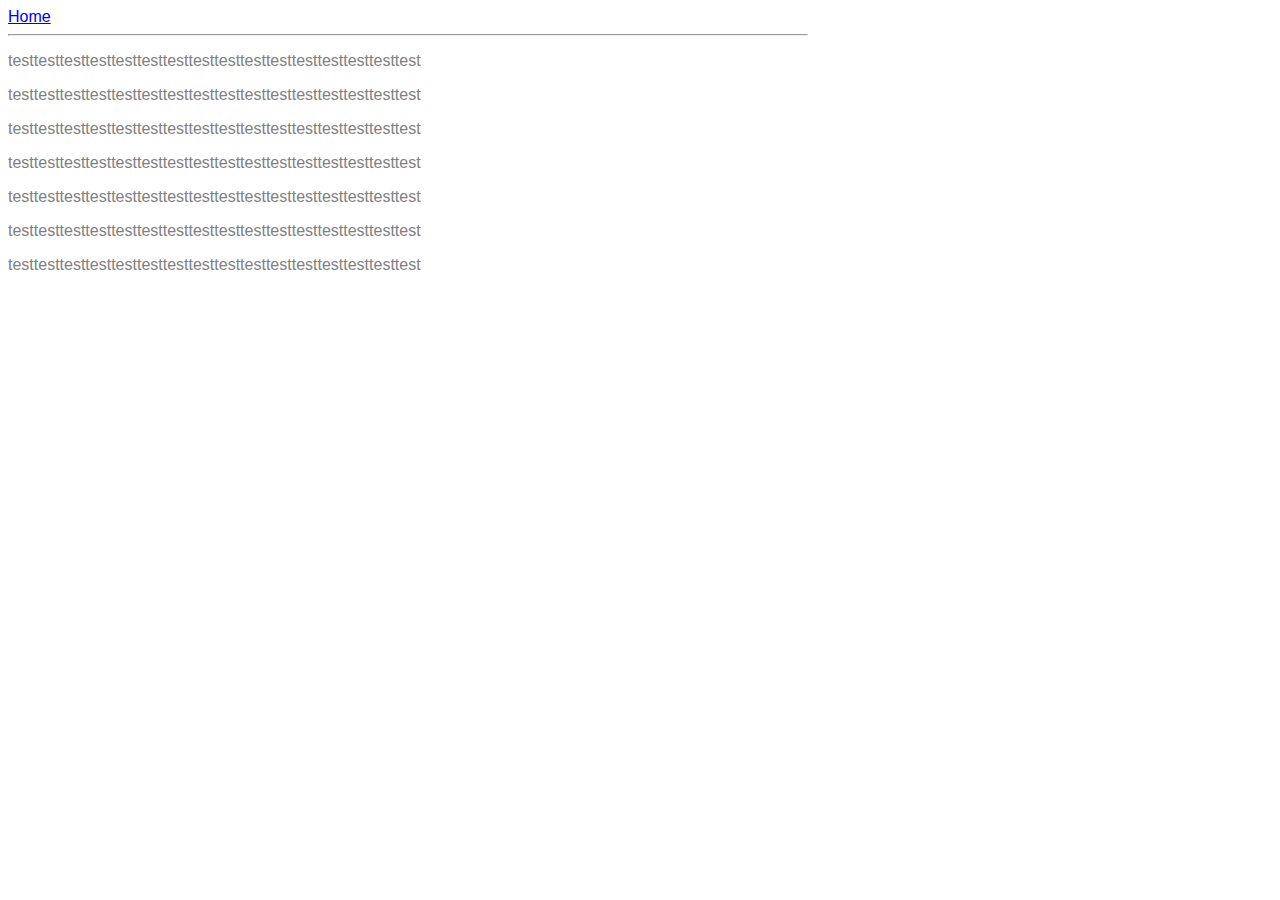
==== ui/article1.html @ c54117a1 "[imad-console] Updates ui/article1.html" ====
<html>
    <head>
        <title>Article1</title>
        <meta name="viewport" content="width=device-width, initial-scale=1" />
        <style>
            .container
            {
                max-width:800px;
                margin:@auto;
                color:grey;
                font-family:sans-serif;
            }
        </style>
    </head>
<body>
    <div class="container">
    <div>
        <a href="/">Home</a>
    </div>
    <hr/>
    <p>testtesttesttesttesttesttesttesttesttesttesttesttesttesttesttest</p>
     <p>testtesttesttesttesttesttesttesttesttesttesttesttesttesttesttest</p>
      <p>testtesttesttesttesttesttesttesttesttesttesttesttesttesttesttest</p>
       <p>testtesttesttesttesttesttesttesttesttesttesttesttesttesttesttest</p>
        <p>testtesttesttesttesttesttesttesttesttesttesttesttesttesttesttest</p>
         <p>testtesttesttesttesttesttesttesttesttesttesttesttesttesttesttest</p>
          <p>testtesttesttesttesttesttesttesttesttesttesttesttesttesttesttest</p>
          </div>
</body>
</html>
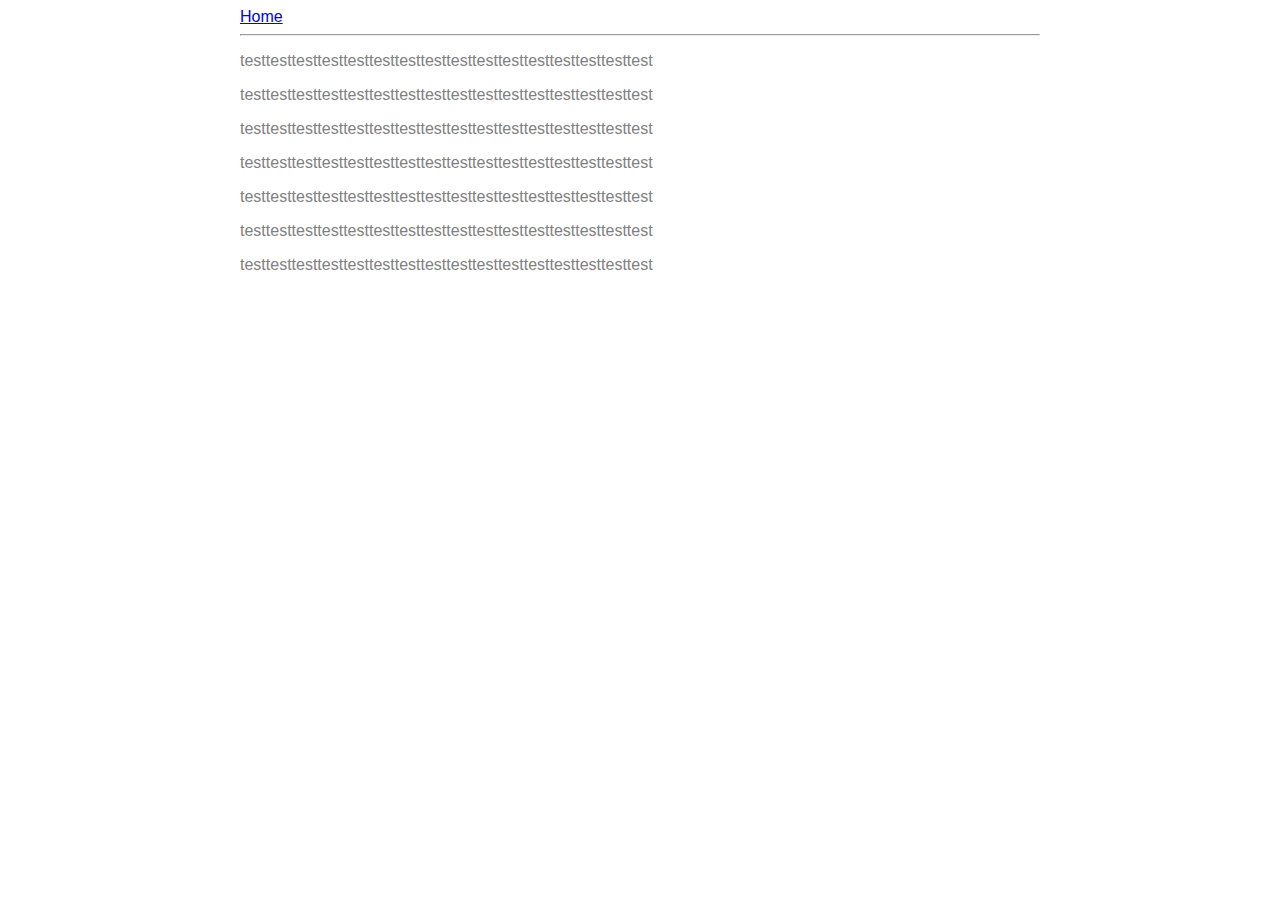
==== commit b0e305f7: "[imad-console] Updates ui/article1.html" ====
--- a/ui/article1.html
+++ b/ui/article1.html
@@ -6,7 +6,7 @@
             .container
             {
                 max-width:800px;
-                margin:@auto;
+                margin:0 auto;
                 color:grey;
                 font-family:sans-serif;
             }
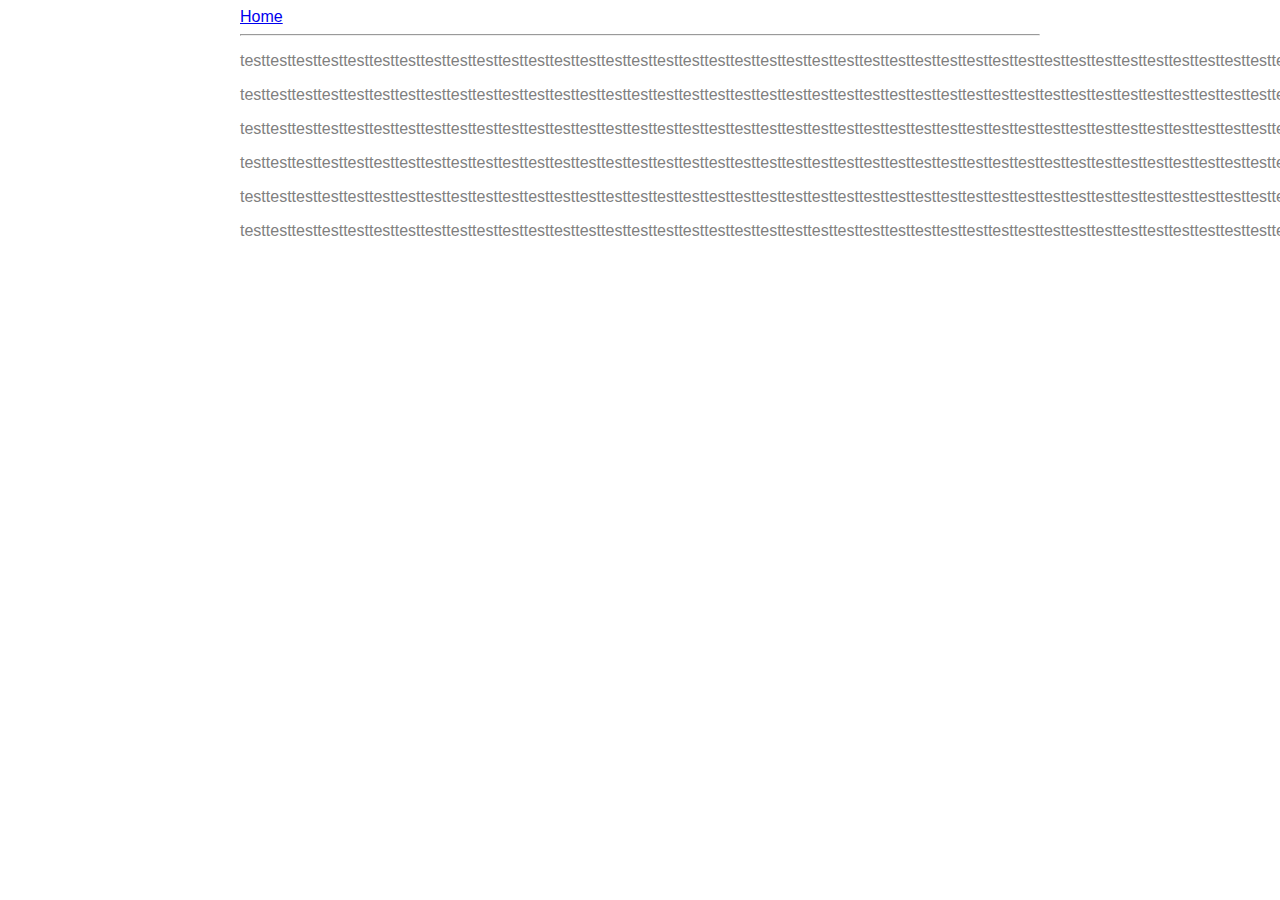
==== commit 4e829084: "[imad-console] Updates ui/article1.html" ====
--- a/ui/article1.html
+++ b/ui/article1.html
@@ -18,13 +18,8 @@
         <a href="/">Home</a>
     </div>
     <hr/>
-    <p>testtesttesttesttesttesttesttesttesttesttesttesttesttesttesttest</p>
-     <p>testtesttesttesttesttesttesttesttesttesttesttesttesttesttesttest</p>
-      <p>testtesttesttesttesttesttesttesttesttesttesttesttesttesttesttest</p>
-       <p>testtesttesttesttesttesttesttesttesttesttesttesttesttesttesttest</p>
-        <p>testtesttesttesttesttesttesttesttesttesttesttesttesttesttesttest</p>
-         <p>testtesttesttesttesttesttesttesttesttesttesttesttesttesttesttest</p>
-          <p>testtesttesttesttesttesttesttesttesttesttesttesttesttesttesttest</p>
+    <p>[base64]</p>
+     <p>[base64]</p><p>[base64]</p><p>[base64]</p><p>[base64]</p><p>[base64]</p>
           </div>
 </body>
 </html>
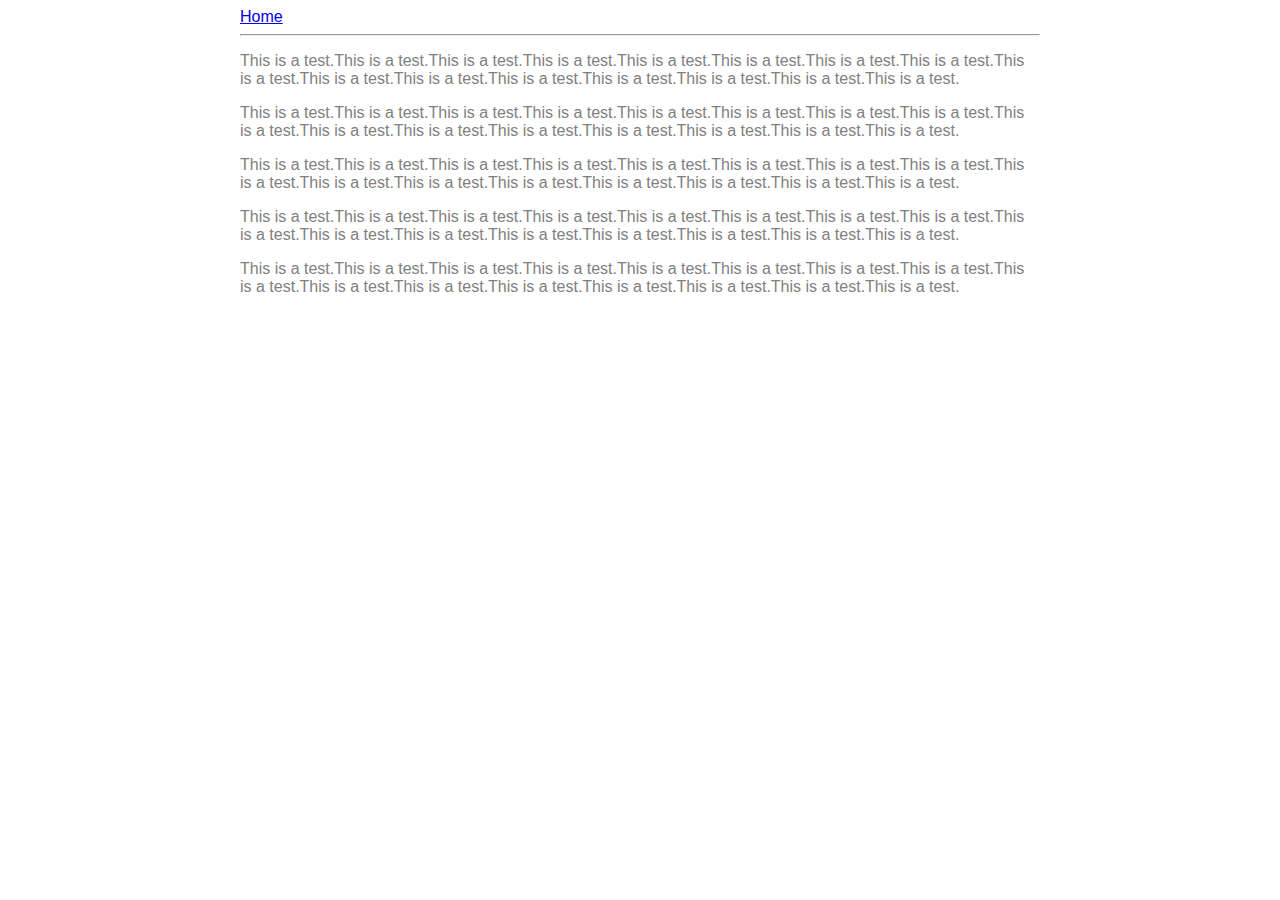
==== commit df9f9c76: "[imad-console] Updates ui/article1.html" ====
--- a/ui/article1.html
+++ b/ui/article1.html
@@ -5,6 +5,7 @@
         <style>
             .container
             {
+                width:800px;
                 max-width:800px;
                 margin:0 auto;
                 color:grey;
@@ -18,8 +19,11 @@
         <a href="/">Home</a>
     </div>
     <hr/>
-    <p>[base64]</p>
-     <p>[base64]</p><p>[base64]</p><p>[base64]</p><p>[base64]</p><p>[base64]</p>
-          </div>
+    <p>This is a test.This is a test.This is a test.This is a test.This is a test.This is a test.This is a test.This is a test.This is a test.This is a test.This is a test.This is a test.This is a test.This is a test.This is a test.This is a test.</p>
+    <p>This is a test.This is a test.This is a test.This is a test.This is a test.This is a test.This is a test.This is a test.This is a test.This is a test.This is a test.This is a test.This is a test.This is a test.This is a test.This is a test.</p>
+    <p>This is a test.This is a test.This is a test.This is a test.This is a test.This is a test.This is a test.This is a test.This is a test.This is a test.This is a test.This is a test.This is a test.This is a test.This is a test.This is a test.</p>
+    <p>This is a test.This is a test.This is a test.This is a test.This is a test.This is a test.This is a test.This is a test.This is a test.This is a test.This is a test.This is a test.This is a test.This is a test.This is a test.This is a test.</p>
+    <p>This is a test.This is a test.This is a test.This is a test.This is a test.This is a test.This is a test.This is a test.This is a test.This is a test.This is a test.This is a test.This is a test.This is a test.This is a test.This is a test.</p>
+    </div>
 </body>
 </html>
